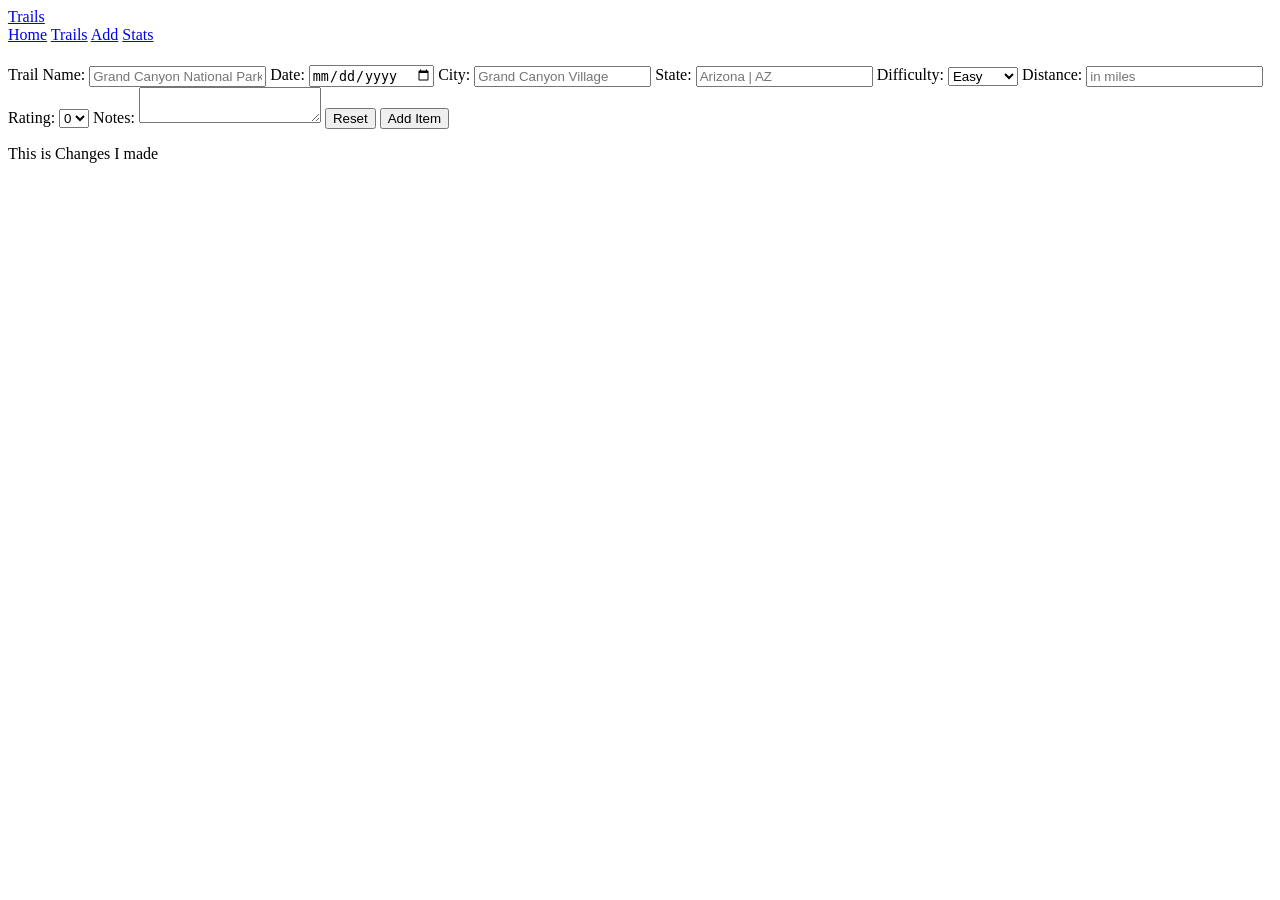
==== src/main/resources/templates/add.html @ 8ec2e813 "Updated Edit Function To Work Now" ====
<!DOCTYPE html>
<html lang="en" xmlns:th="http://www.thymeleaf.org">
<head>
    <meta charset="UTF-8">
    <meta name="viewport" content="width=device-width, initial-scale=1.0">
    <title>Add Trail</title>
    <link rel="stylesheet" th:href="@{/webjars/bootstrap/5.3.8/css/bootstrap.min.css}">
    <link rel="stylesheet" th:href="@{/css/style.css}">
</head>
<body>
<!-- Navbar -->
<nav class="navbar navbar-expand-lg bg-body-tertiary">
    <div class="container-fluid">
        <a class="navbar-brand" href="#">Trails</a>
        <div class="navbar-nav">
            <a class="nav-link" href="/">Home</a>
            <a class="nav-link" href="/trails">Trails</a>
            <a class="nav-link" href="/add">Add</a>
            <a class="nav-link" href="/stats">Stats</a>
        </div>
    </div>
</nav>
<!-- Page Content -->
<div>
    <h1 th:text="${title}"></h1>
    <p th:text="${message}"></p>
</div>
<!-- From Content-->
<form th:action="@{/add-trail}" th:object="${trail}" method="post">
    <input type="hidden" th:field="*{id}">
    <label for="name">Trail Name:</label>
    <input type="text" id="name" th:field="*{name}" placeholder="Grand Canyon National Park" required>

    <label for="date">Date:</label>
    <input type="date" id="date" th:field="*{date}" required>

    <label for="city">City:</label>
    <input type="text" id="city" th:field="*{city}" placeholder="Grand Canyon Village" required>

    <label for="state">State:</label>
    <input type="text" id="state" th:field="*{state}" placeholder="Arizona | AZ">

    <label for="difficulty">Difficulty: </label>
    <select id="difficulty" th:field="*{difficulty}">
        <option value="easy">Easy</option>
        <option value="medium">Medium</option>
        <option value="hard">Hard</option>
    </select>

    <label for="distance">Distance: </label>
    <input type="number" step="0.01" id="distance" th:field="*{distance}" min="0" placeholder="in miles" required>

    <label for="rating">Rating: </label>
    <select id="rating" th:field="*{rating}">
        <option value="0">0</option>
        <option value="1">1</option>
        <option value="2">2</option>
        <option value="3">3</option>
        <option value="4">4</option>
        <option value="5">5</option>
    </select>

    <label for="notes">Notes: </label>
    <textarea id="notes" th:field="*{notes}"></textarea>
    <button type="reset">Reset</button>
    <button type="submit">Add Item</button>
</form>

<!-- Footer -->
<footer>
    <p>This is Changes I made</p>
</footer>
<script src="/webjars/bootstrap/5.3.8/js/bootstrap.bundle.min.js"></script>
</body>
</html>
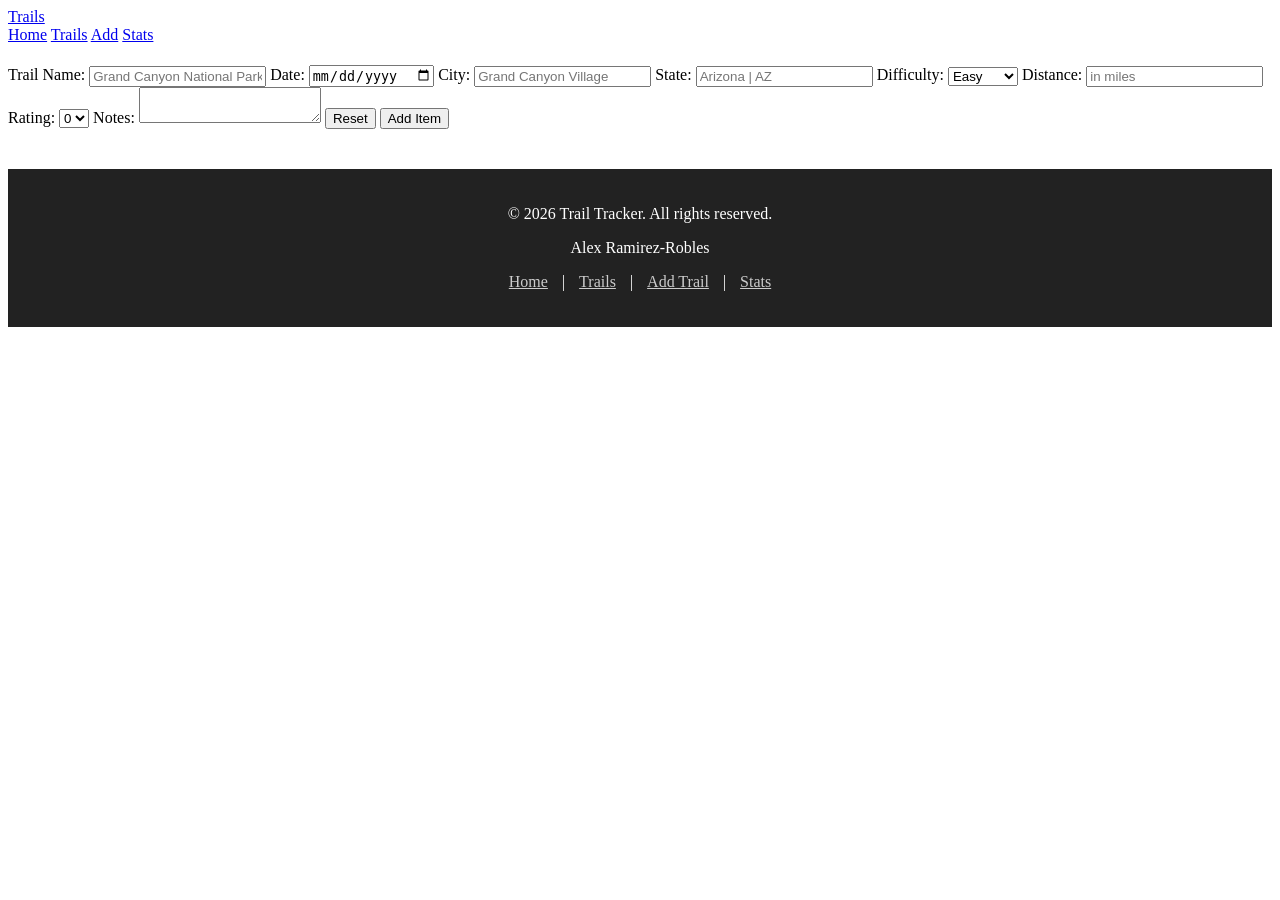
==== commit 4fe26f1d: "Added Basic Footer" ====
--- a/src/main/resources/templates/add.html
+++ b/src/main/resources/templates/add.html
@@ -67,8 +67,18 @@
 </form>
 
 <!-- Footer -->
-<footer>
-    <p>This is Changes I made</p>
+<!-- Footer -->
+<footer style="background-color:#222; color:white; padding:20px 0; margin-top:40px;">
+    <div style="text-align:center;">
+        <p>&copy; 2026 Trail Tracker. All rights reserved.</p>
+        <p>Alex Ramirez-Robles</p>
+        <p>
+            <a href="/" style="color:#ccc; margin:0 10px;">Home</a> |
+            <a href="/trails" style="color:#ccc; margin:0 10px;">Trails</a> |
+            <a href="/add" style="color:#ccc; margin:0 10px;">Add Trail</a> |
+            <a href="/stats" style="color:#ccc; margin:0 10px;">Stats</a>
+        </p>
+    </div>
 </footer>
 <script src="/webjars/bootstrap/5.3.8/js/bootstrap.bundle.min.js"></script>
 </body>
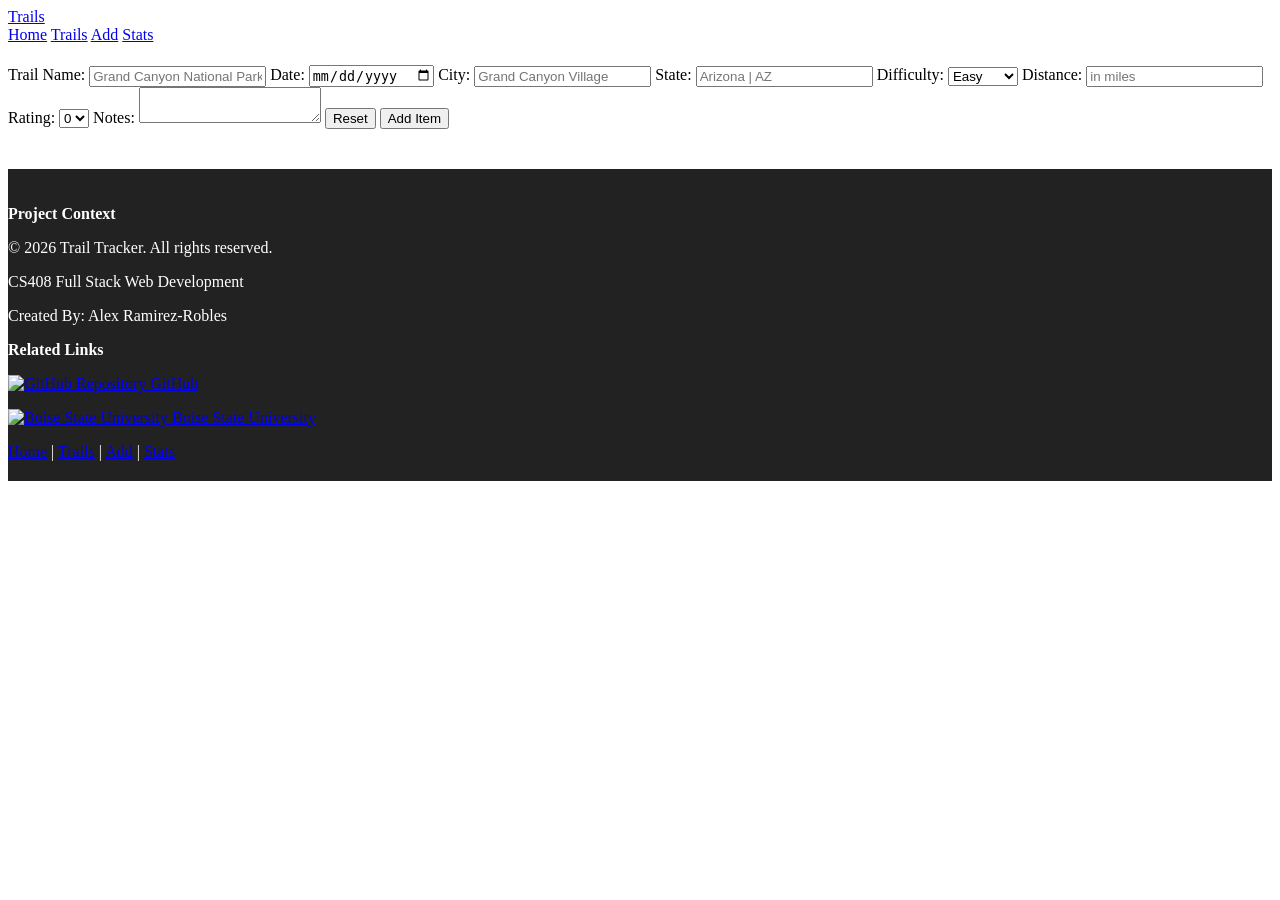
==== commit 70091ea6: "Updated Footer" ====
--- a/src/main/resources/templates/add.html
+++ b/src/main/resources/templates/add.html
@@ -21,63 +21,91 @@
     </div>
 </nav>
 <!-- Page Content -->
-<div>
-    <h1 th:text="${title}"></h1>
-    <p th:text="${message}"></p>
-</div>
-<!-- From Content-->
-<form th:action="@{/add-trail}" th:object="${trail}" method="post">
-    <input type="hidden" th:field="*{id}">
-    <label for="name">Trail Name:</label>
-    <input type="text" id="name" th:field="*{name}" placeholder="Grand Canyon National Park" required>
+<main>
+    <div>
+        <h1 th:text="${title}"></h1>
+        <p th:text="${message}"></p>
+    </div>
+    <!-- From Content-->
+    <form th:action="@{/add-trail}" th:object="${trail}" method="post">
+        <input type="hidden" th:field="*{id}">
+        <label for="name">Trail Name:</label>
+        <input type="text" id="name" th:field="*{name}" placeholder="Grand Canyon National Park" required>
 
-    <label for="date">Date:</label>
-    <input type="date" id="date" th:field="*{date}" required>
+        <label for="date">Date:</label>
+        <input type="date" id="date" th:field="*{date}" required>
 
-    <label for="city">City:</label>
-    <input type="text" id="city" th:field="*{city}" placeholder="Grand Canyon Village" required>
+        <label for="city">City:</label>
+        <input type="text" id="city" th:field="*{city}" placeholder="Grand Canyon Village" required>
 
-    <label for="state">State:</label>
-    <input type="text" id="state" th:field="*{state}" placeholder="Arizona | AZ">
+        <label for="state">State:</label>
+        <input type="text" id="state" th:field="*{state}" placeholder="Arizona | AZ">
 
-    <label for="difficulty">Difficulty: </label>
-    <select id="difficulty" th:field="*{difficulty}">
-        <option value="easy">Easy</option>
-        <option value="medium">Medium</option>
-        <option value="hard">Hard</option>
-    </select>
+        <label for="difficulty">Difficulty: </label>
+        <select id="difficulty" th:field="*{difficulty}">
+            <option value="easy">Easy</option>
+            <option value="medium">Medium</option>
+            <option value="hard">Hard</option>
+        </select>
 
-    <label for="distance">Distance: </label>
-    <input type="number" step="0.01" id="distance" th:field="*{distance}" min="0" placeholder="in miles" required>
+        <label for="distance">Distance: </label>
+        <input type="number" step="0.01" id="distance" th:field="*{distance}" min="0" placeholder="in miles" required>
 
-    <label for="rating">Rating: </label>
-    <select id="rating" th:field="*{rating}">
-        <option value="0">0</option>
-        <option value="1">1</option>
-        <option value="2">2</option>
-        <option value="3">3</option>
-        <option value="4">4</option>
-        <option value="5">5</option>
-    </select>
+        <label for="rating">Rating: </label>
+        <select id="rating" th:field="*{rating}">
+            <option value="0">0</option>
+            <option value="1">1</option>
+            <option value="2">2</option>
+            <option value="3">3</option>
+            <option value="4">4</option>
+            <option value="5">5</option>
+        </select>
 
-    <label for="notes">Notes: </label>
-    <textarea id="notes" th:field="*{notes}"></textarea>
-    <button type="reset">Reset</button>
-    <button type="submit">Add Item</button>
-</form>
-
-<!-- Footer -->
+        <label for="notes">Notes: </label>
+        <textarea id="notes" th:field="*{notes}"></textarea>
+        <button type="reset">Reset</button>
+        <button type="submit">Add Item</button>
+    </form>
+</main>
 <!-- Footer -->
 <footer style="background-color:#222; color:white; padding:20px 0; margin-top:40px;">
-    <div style="text-align:center;">
-        <p>&copy; 2026 Trail Tracker. All rights reserved.</p>
-        <p>Alex Ramirez-Robles</p>
-        <p>
-            <a href="/" style="color:#ccc; margin:0 10px;">Home</a> |
-            <a href="/trails" style="color:#ccc; margin:0 10px;">Trails</a> |
-            <a href="/add" style="color:#ccc; margin:0 10px;">Add Trail</a> |
-            <a href="/stats" style="color:#ccc; margin:0 10px;">Stats</a>
-        </p>
+    <div class="container">
+        <div class="row text-center text-md-start">
+
+            <!-- Info -->
+            <div class="col-md-6 mb-3">
+                <p><strong>Project Context</strong></p>
+                <p>&copy; 2026 Trail Tracker. All rights reserved.</p>
+                <p>CS408 Full Stack Web Development</p>
+                <p>Created By: Alex Ramirez-Robles</p>
+            </div>
+
+            <!-- Links -->
+            <div class="col-md-6 mb-3">
+                <p><strong>Related Links</strong></p>
+                <p>
+                    <a href="https://github.com/Alex-Ramirez-BSU/CS408-FullStack" target="_blank" rel="noopener noreferrer" title="GitHub Repository">
+                        <img class="footer-img" src="../images/github_logo.png" alt="GitHub Repository">
+                        GitHub
+                    </a>
+                </p>
+                <p>
+                    <a href="https://www.boisestate.edu" target="_blank" rel="noopener noreferrer" title="Boise State University">
+                        <img class="footer-img" src="../images/bsu_b_logo.png" alt="Boise State University">
+                        Boise State University
+                    </a>
+                </p>
+            </div>
+
+        </div>
+
+        <!-- Bottom Nav -->
+        <div class="footer-bottom d-flex justify-content-center flex-wrap gap-3 pt-3 mt-3 border-top">
+            <a href="/">Home</a> |
+            <a href="/trails">Trails</a> |
+            <a href="/add">Add</a> |
+            <a href="/stats">Stats</a>
+        </div>
     </div>
 </footer>
 <script src="/webjars/bootstrap/5.3.8/js/bootstrap.bundle.min.js"></script>
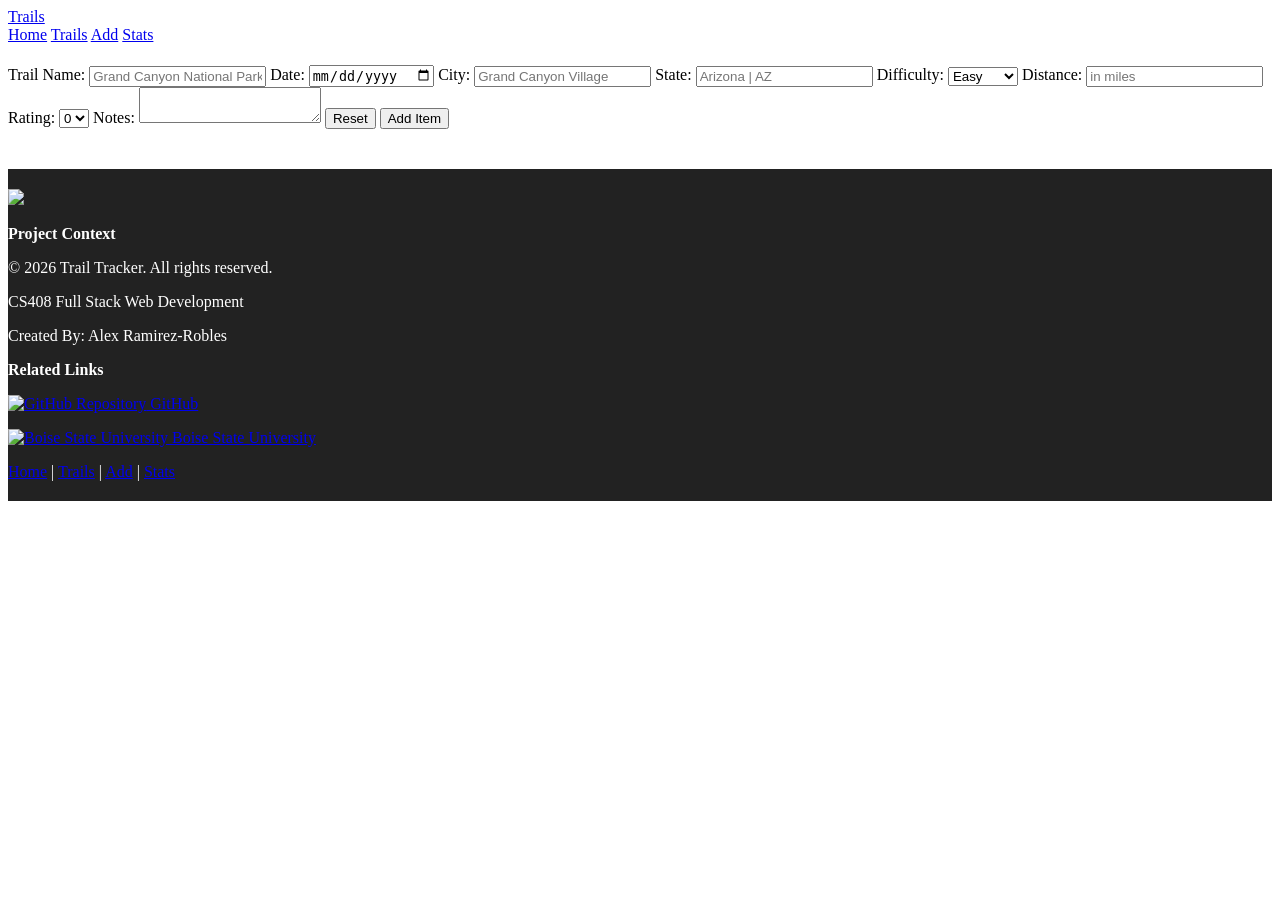
==== commit dd8468c3: "Updated footer" ====
--- a/src/main/resources/templates/add.html
+++ b/src/main/resources/templates/add.html
@@ -4,6 +4,7 @@
     <meta charset="UTF-8">
     <meta name="viewport" content="width=device-width, initial-scale=1.0">
     <title>Add Trail</title>
+    <link rel="icon" type="image/x-icon" href="/images/logo/tt_favicon.png">
     <link rel="stylesheet" th:href="@{/webjars/bootstrap/5.3.8/css/bootstrap.min.css}">
     <link rel="stylesheet" th:href="@{/css/style.css}">
 </head>
@@ -11,7 +12,7 @@
 <!-- Navbar -->
 <nav class="navbar navbar-expand-lg bg-body-tertiary">
     <div class="container-fluid">
-        <a class="navbar-brand" href="#">Trails</a>
+        <a class="navbar-brand" href="/">Trails</a>
         <div class="navbar-nav">
             <a class="nav-link" href="/">Home</a>
             <a class="nav-link" href="/trails">Trails</a>
@@ -70,10 +71,14 @@
 <!-- Footer -->
 <footer style="background-color:#222; color:white; padding:20px 0; margin-top:40px;">
     <div class="container">
-        <div class="row text-center text-md-start">
+        <div class="row text-center text-md-start footer-bottom">
+
+            <div class="col-md-4 mb-3">
+                <img class="footer-logo" src="/images/logo/tt_logo_expanded.png">
+            </div>
 
             <!-- Info -->
-            <div class="col-md-6 mb-3">
+            <div class="col-md-4 mb-3">
                 <p><strong>Project Context</strong></p>
                 <p>&copy; 2026 Trail Tracker. All rights reserved.</p>
                 <p>CS408 Full Stack Web Development</p>
@@ -81,17 +86,17 @@
             </div>
 
             <!-- Links -->
-            <div class="col-md-6 mb-3">
+            <div class="col-md-4 mb-3">
                 <p><strong>Related Links</strong></p>
                 <p>
                     <a href="https://github.com/Alex-Ramirez-BSU/CS408-FullStack" target="_blank" rel="noopener noreferrer" title="GitHub Repository">
-                        <img class="footer-img" src="../images/github_logo.png" alt="GitHub Repository">
+                        <img class="footer-img" src="/images/github_logo.png" alt="GitHub Repository">
                         GitHub
                     </a>
                 </p>
                 <p>
                     <a href="https://www.boisestate.edu" target="_blank" rel="noopener noreferrer" title="Boise State University">
-                        <img class="footer-img" src="../images/bsu_b_logo.png" alt="Boise State University">
+                        <img class="footer-img" src="/images/bsu_b_logo.png" alt="Boise State University">
                         Boise State University
                     </a>
                 </p>
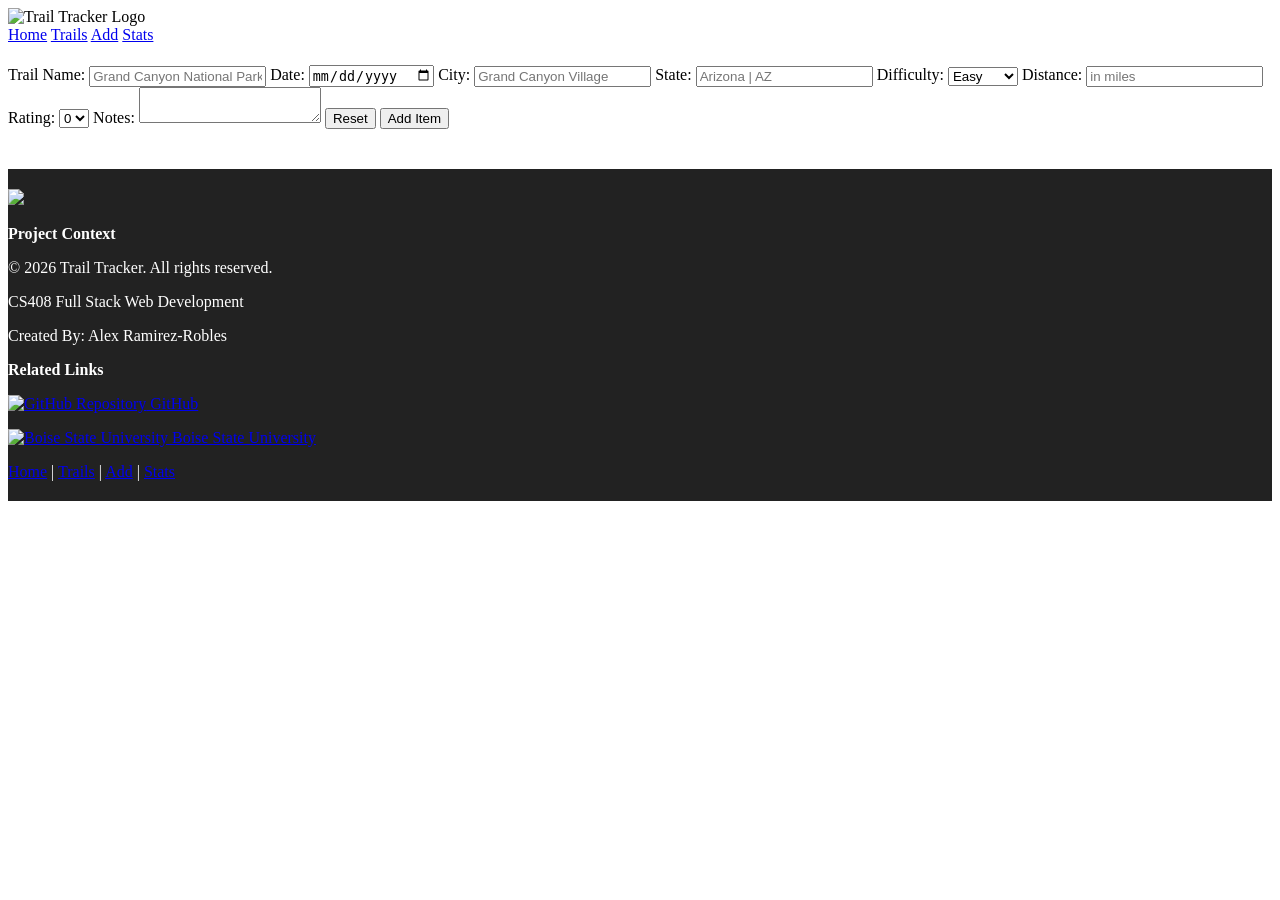
==== commit 41a48266: "Updated NavBar" ====
--- a/src/main/resources/templates/add.html
+++ b/src/main/resources/templates/add.html
@@ -12,7 +12,9 @@
 <!-- Navbar -->
 <nav class="navbar navbar-expand-lg bg-body-tertiary">
     <div class="container-fluid">
-        <a class="navbar-brand" href="/">Trails</a>
+        <a class="navbar-brand" th:href="@{/}">
+            <img class="navbar-logo" th:src="@{/images/logo/tt_logo_expanded_nbg.png}" alt="Trail Tracker Logo">
+        </a>
         <div class="navbar-nav">
             <a class="nav-link" href="/">Home</a>
             <a class="nav-link" href="/trails">Trails</a>
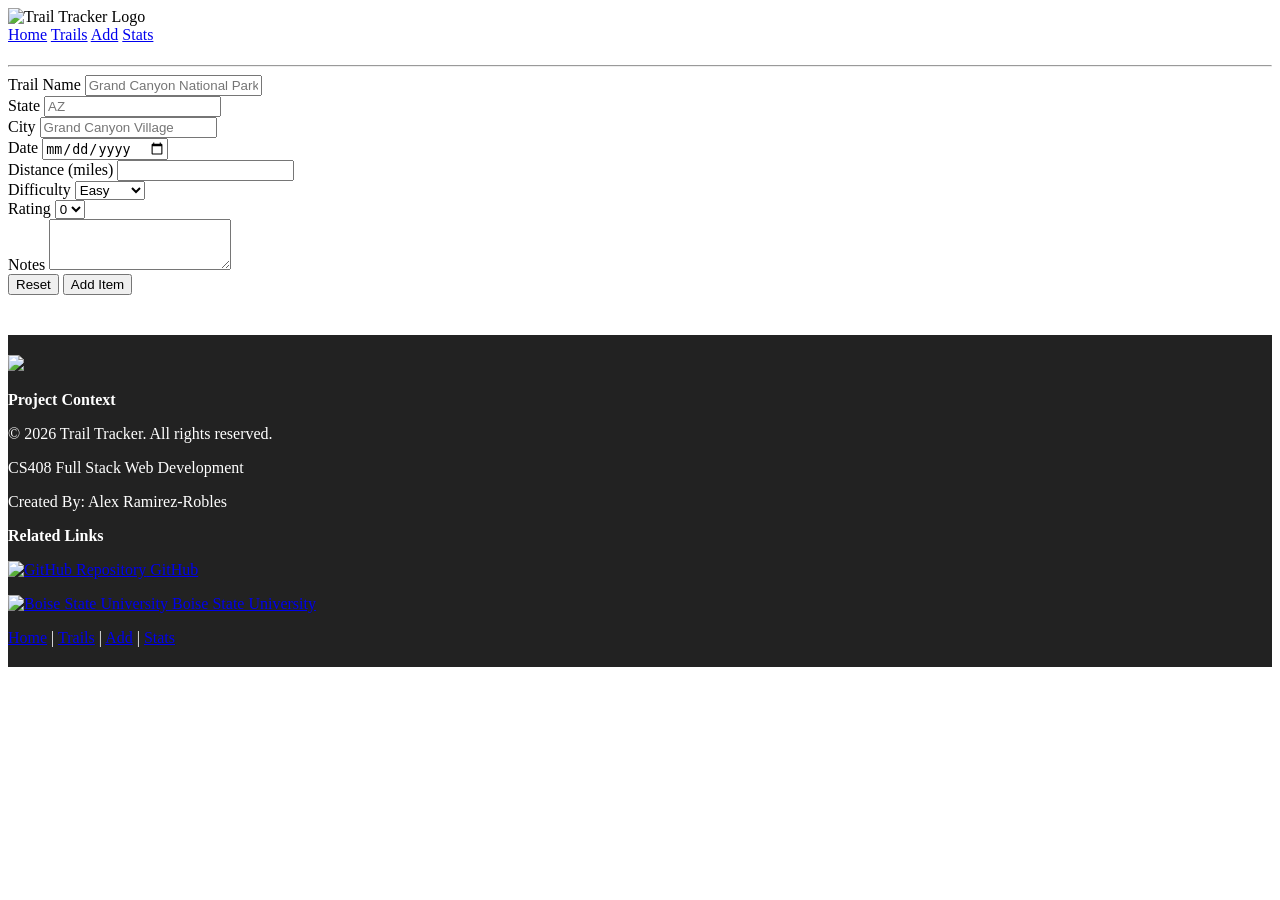
==== commit 7b033fcd: "Added Styling" ====
--- a/src/main/resources/templates/add.html
+++ b/src/main/resources/templates/add.html
@@ -25,51 +25,87 @@
 </nav>
 <!-- Page Content -->
 <main>
-    <div>
-        <h1 th:text="${title}"></h1>
-        <p th:text="${message}"></p>
-    </div>
     <!-- From Content-->
-    <form th:action="@{/add-trail}" th:object="${trail}" method="post">
+    <form th:action="@{/add-trail}" th:object="${trail}" method="post" class="container form-border">
+
+        <!-- Form Title -->
+        <h1 class="style: text-center" th:text="${title}"></h1>
+        <hr>
+
         <input type="hidden" th:field="*{id}">
-        <label for="name">Trail Name:</label>
-        <input type="text" id="name" th:field="*{name}" placeholder="Grand Canyon National Park" required>
 
-        <label for="date">Date:</label>
-        <input type="date" id="date" th:field="*{date}" required>
+        <!-- Trail Name -->
+        <div class="mb-3">
+            <label for="name" class="form-label">Trail Name</label>
+            <input type="text" id="name" th:field="*{name}" class="form-control"
+                   placeholder="Grand Canyon National Park" required>
+        </div>
 
-        <label for="city">City:</label>
-        <input type="text" id="city" th:field="*{city}" placeholder="Grand Canyon Village" required>
+        <!-- State | City | Date -->
+        <div class="row mb-3">
+            <div class="col-md-4">
+                <label for="state" class="form-label">State</label>
+                <input type="text" id="state" th:field="*{state}" class="form-control"
+                       placeholder="AZ">
+            </div>
 
-        <label for="state">State:</label>
-        <input type="text" id="state" th:field="*{state}" placeholder="Arizona | AZ">
+            <div class="col-md-4">
+                <label for="city" class="form-label">City</label>
+                <input type="text" id="city" th:field="*{city}" class="form-control"
+                       placeholder="Grand Canyon Village" required>
+            </div>
 
-        <label for="difficulty">Difficulty: </label>
-        <select id="difficulty" th:field="*{difficulty}">
-            <option value="easy">Easy</option>
-            <option value="medium">Medium</option>
-            <option value="hard">Hard</option>
-        </select>
+            <div class="col-md-4">
+                <label for="date" class="form-label">Date</label>
+                <input type="date" id="date" th:field="*{date}" class="form-control" required>
+            </div>
+        </div>
 
-        <label for="distance">Distance: </label>
-        <input type="number" step="0.01" id="distance" th:field="*{distance}" min="0" placeholder="in miles" required>
+        <!-- Distance | Difficulty | Rating -->
+        <div class="row mb-3">
+            <div class="col-md-4">
+                <label for="distance" class="form-label">Distance (miles)</label>
+                <input type="number" step="0.01" id="distance" th:field="*{distance}"
+                       class="form-control" min="0" required>
+            </div>
 
-        <label for="rating">Rating: </label>
-        <select id="rating" th:field="*{rating}">
-            <option value="0">0</option>
-            <option value="1">1</option>
-            <option value="2">2</option>
-            <option value="3">3</option>
-            <option value="4">4</option>
-            <option value="5">5</option>
-        </select>
+            <div class="col-md-4">
+                <label for="difficulty" class="form-label">Difficulty</label>
+                <select id="difficulty" th:field="*{difficulty}" class="form-select">
+                    <option value="easy">Easy</option>
+                    <option value="medium">Medium</option>
+                    <option value="hard">Hard</option>
+                </select>
+            </div>
 
-        <label for="notes">Notes: </label>
-        <textarea id="notes" th:field="*{notes}"></textarea>
-        <button type="reset">Reset</button>
-        <button type="submit">Add Item</button>
+            <div class="col-md-4">
+                <label for="rating" class="form-label">Rating</label>
+                <select id="rating" th:field="*{rating}" class="form-select">
+                    <option value="0">0</option>
+                    <option value="1">1</option>
+                    <option value="2">2</option>
+                    <option value="3">3</option>
+                    <option value="4">4</option>
+                    <option value="5">5</option>
+                </select>
+            </div>
+        </div>
+
+        <!-- Notes -->
+        <div class="mb-3">
+            <label for="notes" class="form-label">Notes</label>
+            <textarea id="notes" th:field="*{notes}" class="form-control" rows="3"></textarea>
+        </div>
+
+        <!-- Buttons -->
+        <div class="d-flex gap-2">
+            <button type="reset" class="btn btn-secondary">Reset</button>
+            <button type="submit" class="btn btn-primary">Add Item</button>
+        </div>
+
     </form>
 </main>
+
 <!-- Footer -->
 <footer style="background-color:#222; color:white; padding:20px 0; margin-top:40px;">
     <div class="container">
